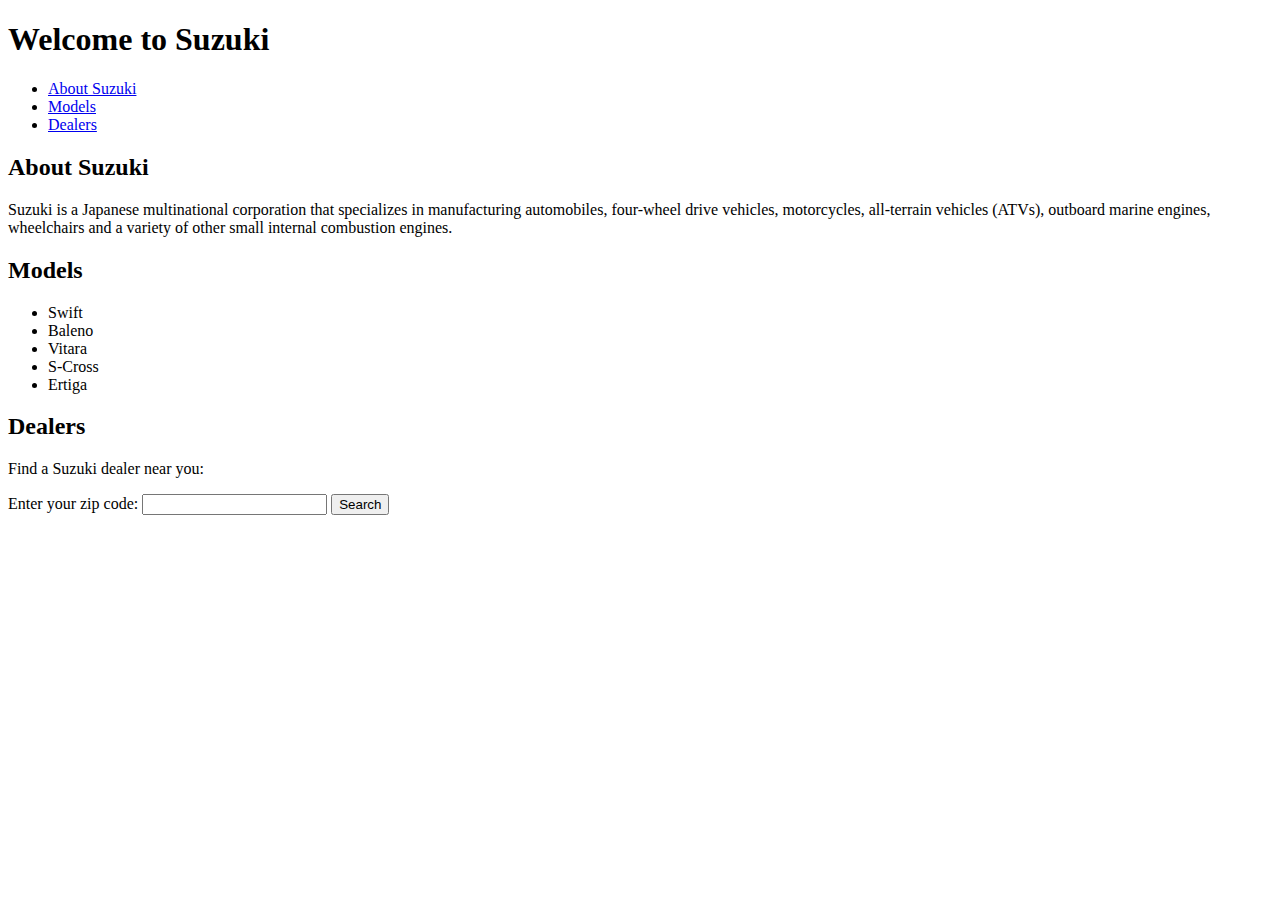
==== index.html @ a7dfa48b "Update index.html" ====
<!DOCTYPE html>
<html>
  <head>
    <title>Suzuki</title>
  </head>
  <body>
    <h1>Welcome to Suzuki</h1>
    <nav>
      <ul>
        <li><a href="#about">About Suzuki</a></li>
        <li><a href="#models">Models</a></li>
        <li><a href="#dealers">Dealers</a></li>
      </ul>
    </nav>
    <section id="about">
      <h2>About Suzuki</h2>
      <p>Suzuki is a Japanese multinational corporation that specializes in manufacturing automobiles, four-wheel drive vehicles, motorcycles, all-terrain vehicles (ATVs), outboard marine engines, wheelchairs and a variety of other small internal combustion engines.</p>
    </section>
    <section id="models">
      <h2>Models</h2>
      <ul>
        <li>Swift</li>
        <li>Baleno</li>
        <li>Vitara</li>
        <li>S-Cross</li>
        <li>Ertiga</li>
      </ul>
    </section>
    <section id="dealers">
      <h2>Dealers</h2>
      <p>Find a Suzuki dealer near you:</p>
      <form action="dealer_locator.php" method="get">
        <label for="zipcode">Enter your zip code:</label>
        <input type="text" id="zipcode" name="zipcode">
        <input type="submit" value="Search">
      </form>
    </section>
  </body>
</html>
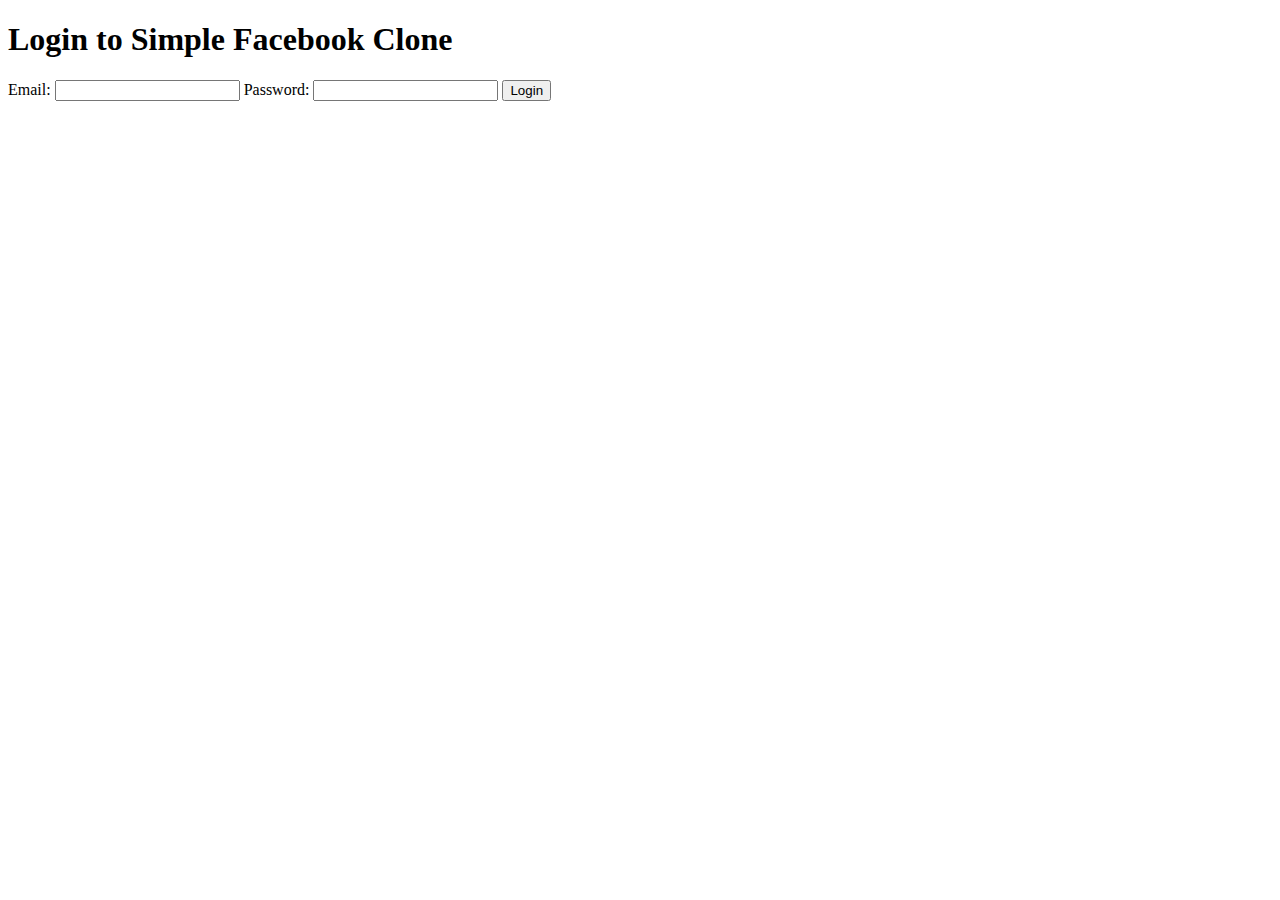
==== commit 442ab6a7: "Update index.html" ====
--- a/index.html
+++ b/index.html
@@ -1,39 +1,27 @@
 <!DOCTYPE html>
 <html>
   <head>
-    <title>Suzuki</title>
+    <title>Simple Facebook Clone - Login</title>
+    <link rel="stylesheet" href="style.css">
+    <script>const form = document.querySelector('form');
+form.addEventListener('submit', (event) => {
+  event.preventDefault();
+  const email = document.getElementById('email').value;
+  const password = document.getElementById('password').value;
+  // Call server-side login function here
+});
+    </script>
   </head>
   <body>
-    <h1>Welcome to Suzuki</h1>
-    <nav>
-      <ul>
-        <li><a href="#about">About Suzuki</a></li>
-        <li><a href="#models">Models</a></li>
-        <li><a href="#dealers">Dealers</a></li>
-      </ul>
-    </nav>
-    <section id="about">
-      <h2>About Suzuki</h2>
-      <p>Suzuki is a Japanese multinational corporation that specializes in manufacturing automobiles, four-wheel drive vehicles, motorcycles, all-terrain vehicles (ATVs), outboard marine engines, wheelchairs and a variety of other small internal combustion engines.</p>
-    </section>
-    <section id="models">
-      <h2>Models</h2>
-      <ul>
-        <li>Swift</li>
-        <li>Baleno</li>
-        <li>Vitara</li>
-        <li>S-Cross</li>
-        <li>Ertiga</li>
-      </ul>
-    </section>
-    <section id="dealers">
-      <h2>Dealers</h2>
-      <p>Find a Suzuki dealer near you:</p>
-      <form action="dealer_locator.php" method="get">
-        <label for="zipcode">Enter your zip code:</label>
-        <input type="text" id="zipcode" name="zipcode">
-        <input type="submit" value="Search">
+    <div class="container">
+      <h1>Login to Simple Facebook Clone</h1>
+      <form>
+        <label for="email">Email:</label>
+        <input type="email" id="email" name="email" required>
+        <label for="password">Password:</label>
+        <input type="password" id="password" name="password" required>
+        <button type="submit">Login</button>
       </form>
-    </section>
+    </div>
   </body>
 </html>
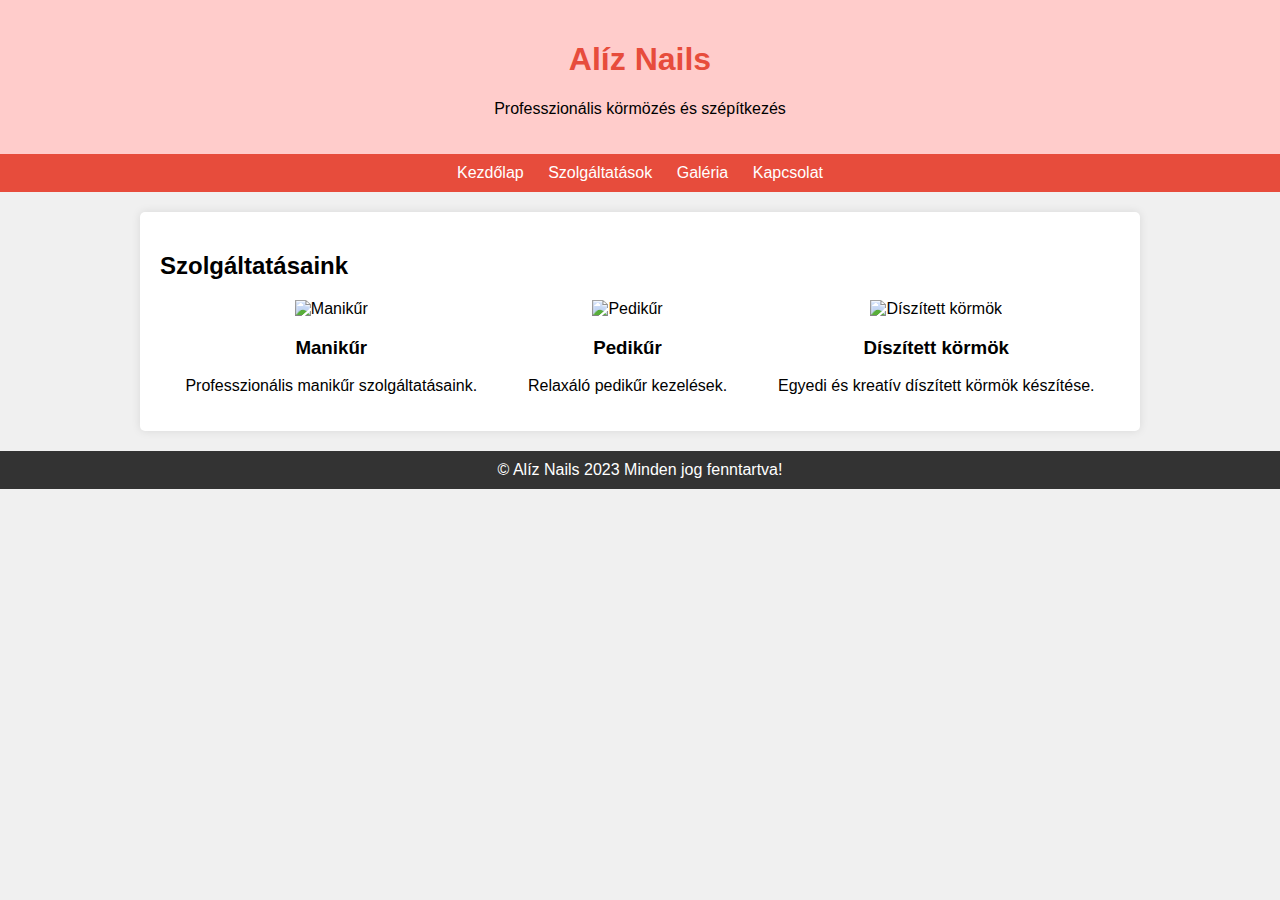
==== commit 35a3a901: "Add files via upload" ====
--- a/index.html
+++ b/index.html
@@ -1,27 +1,106 @@
-<!DOCTYPE html>
-<html>
-  <head>
-    <title>Simple Facebook Clone - Login</title>
-    <link rel="stylesheet" href="style.css">
-    <script>const form = document.querySelector('form');
-form.addEventListener('submit', (event) => {
-  event.preventDefault();
-  const email = document.getElementById('email').value;
-  const password = document.getElementById('password').value;
-  // Call server-side login function here
-});
-    </script>
-  </head>
-  <body>
-    <div class="container">
-      <h1>Login to Simple Facebook Clone</h1>
-      <form>
-        <label for="email">Email:</label>
-        <input type="email" id="email" name="email" required>
-        <label for="password">Password:</label>
-        <input type="password" id="password" name="password" required>
-        <button type="submit">Login</button>
-      </form>
-    </div>
-  </body>
-</html>
+<!DOCTYPE html>
+<html lang="hu">
+<head>
+    <meta charset="UTF-8">
+    <meta name="viewport" content="width=device-width, initial-scale=1.0">
+    <title>Alíz Nails</title>
+    <style>
+        body {
+            font-family: Arial, sans-serif;
+            background-color: #f0f0f0;
+            margin: 0;
+            padding: 0;
+        }
+
+        header {
+            background-color: #ffcccb;
+            padding: 20px;
+            text-align: center;
+        }
+
+        h1 {
+            color: #e74c3c;
+        }
+
+        nav {
+            background-color: #e74c3c;
+            text-align: center;
+            padding: 10px;
+        }
+
+        nav a {
+            color: white;
+            text-decoration: none;
+            margin: 0 10px;
+        }
+
+        nav a:hover {
+            text-decoration: underline;
+        }
+
+        .container {
+            max-width: 960px;
+            margin: 20px auto;
+            padding: 20px;
+            background-color: white;
+            border-radius: 5px;
+            box-shadow: 0 0 10px rgba(0, 0, 0, 0.1);
+        }
+
+        .services {
+            display: flex;
+            justify-content: space-around;
+            margin-top: 20px;
+        }
+
+        .service {
+            text-align: center;
+        }
+
+        footer {
+            text-align: center;
+            padding: 10px;
+            background-color: #333;
+            color: white;
+        }
+    </style>
+</head>
+<body>
+    <header>
+        <h1>Alíz Nails</h1>
+        <p>Professzionális körmözés és szépítkezés</p>
+    </header>
+    
+    <nav>
+        <a href="index.html">Kezdőlap</a>
+        <a href="szolgaltatasok.html">Szolgáltatások</a>
+        <a href="galeri.html">Galéria</a>
+        <a href="kapcsolat.html">Kapcsolat</a>
+    </nav>
+
+    <div class="container">
+        <h2>Szolgáltatásaink</h2>
+        <div class="services">
+            <div class="service">
+                <img src="manikur.jpg" alt="Manikűr">
+                <h3>Manikűr</h3>
+                <p>Professzionális manikűr szolgáltatásaink.</p>
+            </div>
+            <div class="service">
+                <img src="pedikur.jpg" alt="Pedikűr">
+                <h3>Pedikűr</h3>
+                <p>Relaxáló pedikűr kezelések.</p>
+            </div>
+            <div class="service">
+                <img src="diszitett-korom.jpg" alt="Díszített körmök">
+                <h3>Díszített körmök</h3>
+                <p>Egyedi és kreatív díszített körmök készítése.</p>
+            </div>
+        </div>
+    </div>
+
+    <footer>
+        &copy; Alíz Nails 2023 Minden jog fenntartva!
+    </footer>
+</body>
+</html>
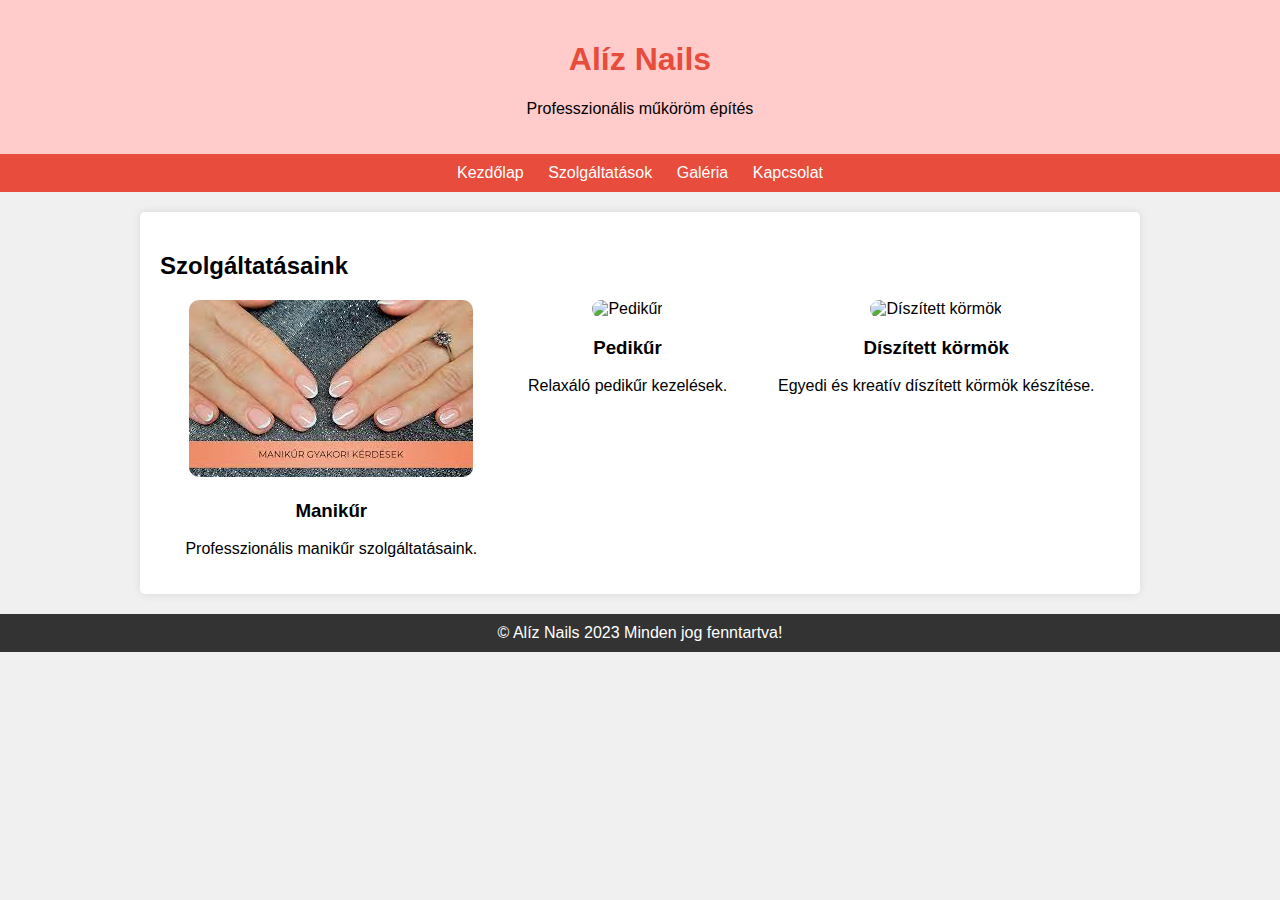
==== commit 8c9a71ac: "Add files via upload" ====
--- a/index.html
+++ b/index.html
@@ -63,12 +63,15 @@
             background-color: #333;
             color: white;
         }
+        img{
+            border-radius: 10px;
+        }
     </style>
 </head>
 <body>
     <header>
         <h1>Alíz Nails</h1>
-        <p>Professzionális körmözés és szépítkezés</p>
+        <p>Professzionális műköröm építés</p>
     </header>
     
     <nav>
@@ -82,17 +85,17 @@
         <h2>Szolgáltatásaink</h2>
         <div class="services">
             <div class="service">
-                <img src="manikur.jpg" alt="Manikűr">
-                <h3>Manikűr</h3>
+                <img src="[data-uri]" alt="Manikűr">
+                <h3>Manikűr</h3> 
                 <p>Professzionális manikűr szolgáltatásaink.</p>
             </div>
             <div class="service">
-                <img src="pedikur.jpg" alt="Pedikűr">
+                <img src="https://www.ncy.hu/wp-content/uploads/shutterstock_126073235.jpg" width="240px" alt="Pedikűr">
                 <h3>Pedikűr</h3>
                 <p>Relaxáló pedikűr kezelések.</p>
             </div>
             <div class="service">
-                <img src="diszitett-korom.jpg" alt="Díszített körmök">
+                <img src="https://www.diamondnails.hu/shop_ordered/78313/pic/Cikkek/a-mukorom-diszito-kovekrol-bevezeto.jpg" width="335px" alt="Díszített körmök">
                 <h3>Díszített körmök</h3>
                 <p>Egyedi és kreatív díszített körmök készítése.</p>
             </div>
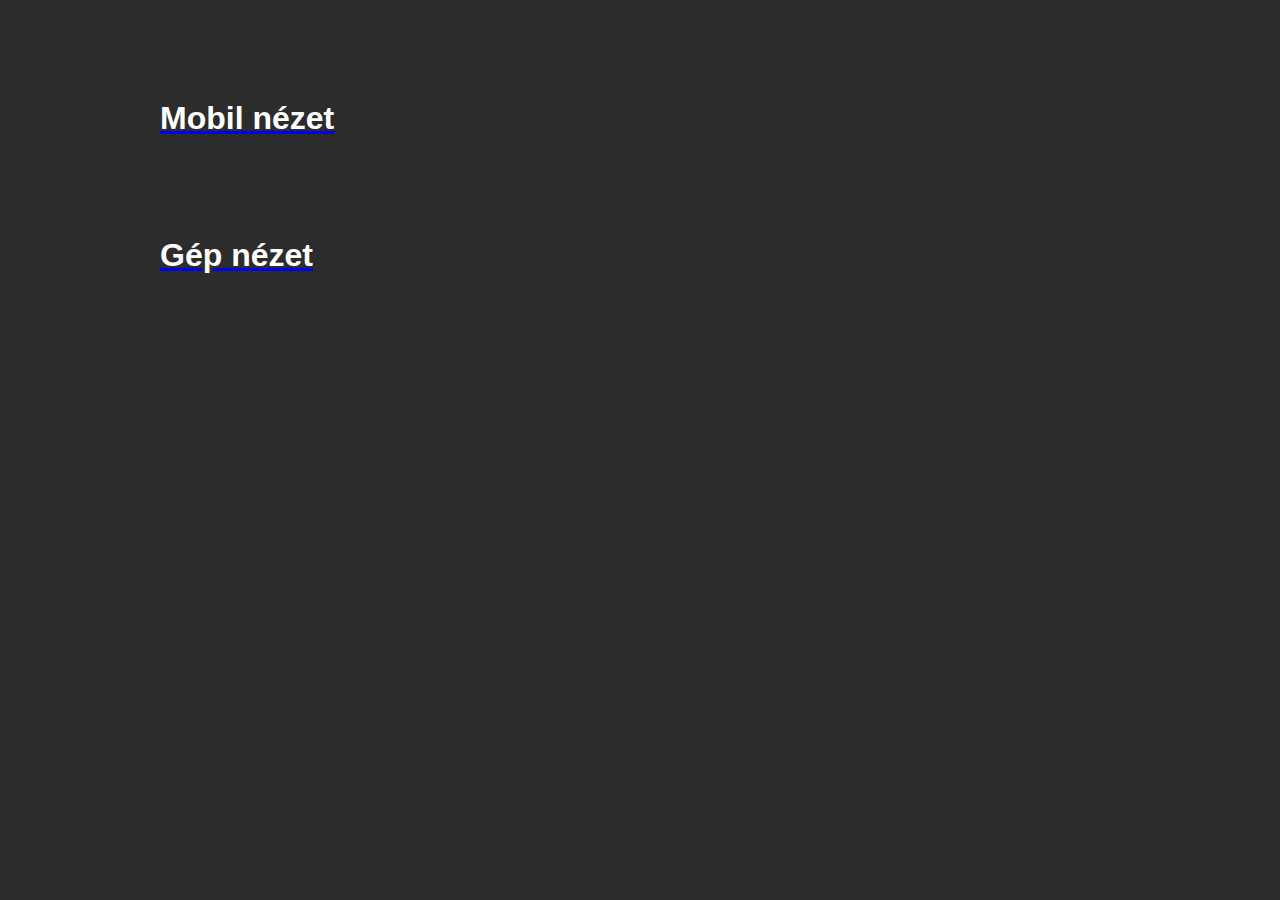
==== commit 436eb50a: "Update index.html" ====
--- a/index.html
+++ b/index.html
@@ -7,23 +7,31 @@
     <style>
         body {
             font-family: Arial, sans-serif;
-            background-color: #f0f0f0;
+            background-color: #2c2c2c;
             margin: 0;
             padding: 0;
         }
 
+        
+    
+
         header {
-            background-color: #ffcccb;
+            background-color: #ffffff;
             padding: 20px;
             text-align: center;
         }
 
         h1 {
-            color: #e74c3c;
+            color: #ffffff;
+            margin-left: 160px;
+            margin-top: 100px ;
+            
+
+            
         }
 
         nav {
-            background-color: #e74c3c;
+            background-color: #2c2c2c;
             text-align: center;
             padding: 10px;
         }
@@ -66,44 +74,28 @@
         img{
             border-radius: 10px;
         }
+        .valaszt{
+
+            
+            
+        }
+        .kocka{
+            background-color: rgb(36, 36, 36);
+            margin-top: 500px;
+            margin-left: 300px;
+        }
+        
+        
     </style>
 </head>
 <body>
-    <header>
-        <h1>Alíz Nails</h1>
-        <p>Professzionális műköröm építés</p>
-    </header>
+
+    <a href="mobil.html"><h1>Mobil nézet</h1></a>
+    <a href="gep.html"><h1>Gép nézet</h1></a>
+
+
+<div class="kocka">
     
-    <nav>
-        <a href="index.html">Kezdőlap</a>
-        <a href="szolgaltatasok.html">Szolgáltatások</a>
-        <a href="galeri.html">Galéria</a>
-        <a href="kapcsolat.html">Kapcsolat</a>
-    </nav>
+</div>
 
-    <div class="container">
-        <h2>Szolgáltatásaink</h2>
-        <div class="services">
-            <div class="service">
-                <img src="[data-uri]" alt="Manikűr">
-                <h3>Manikűr</h3> 
-                <p>Professzionális manikűr szolgáltatásaink.</p>
-            </div>
-            <div class="service">
-                <img src="https://www.ncy.hu/wp-content/uploads/shutterstock_126073235.jpg" width="240px" alt="Pedikűr">
-                <h3>Pedikűr</h3>
-                <p>Relaxáló pedikűr kezelések.</p>
-            </div>
-            <div class="service">
-                <img src="https://www.diamondnails.hu/shop_ordered/78313/pic/Cikkek/a-mukorom-diszito-kovekrol-bevezeto.jpg" width="335px" alt="Díszített körmök">
-                <h3>Díszített körmök</h3>
-                <p>Egyedi és kreatív díszített körmök készítése.</p>
-            </div>
-        </div>
-    </div>
-
-    <footer>
-        &copy; Alíz Nails 2023 Minden jog fenntartva!
-    </footer>
 </body>
-</html>
